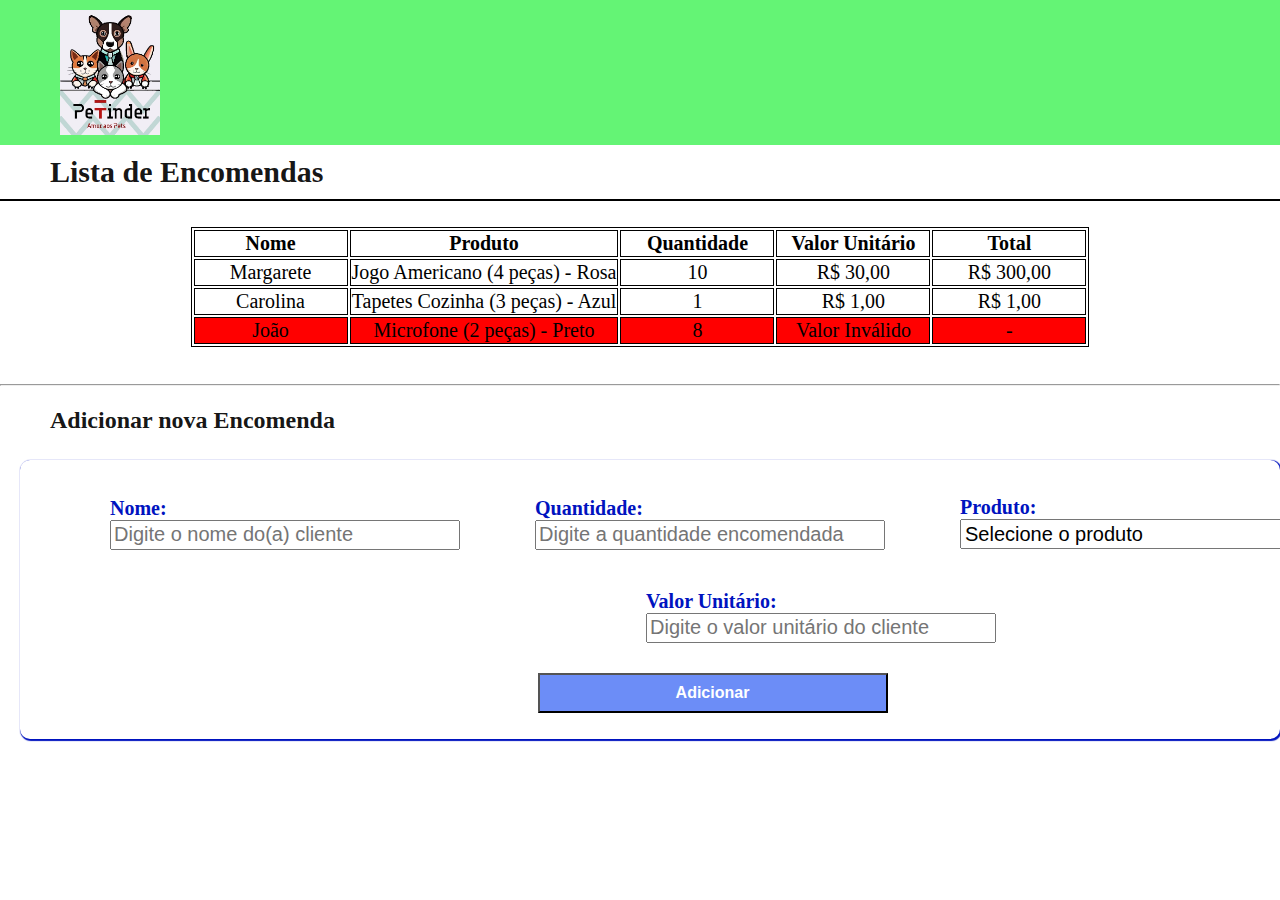
==== Site/index.html @ 67268659 "Add files via upload" ====
<html>

<head>
    <link rel="stylesheet" href="estilo.css">
    <link href="assets/imagens/logo.ico" rel = "shortcut icon"> <!-- Este comando coloca um icone na parte de cima da página-->
    <title>Petinder - Amor aos pets</title>
</head>

<body>
    <header> 
            <img src="assets/imagens/logo.jpeg" title="Amor aos pets" class="logo"/>
    </header>

    <main>  
        <section class = "corpo">
            <h1 class="titulo-padrao"> Lista de Encomendas</h1>
                       
        </section>   
    </main>
    <br>
    <table id="tabela-clientes">
            <thead>
                    <tr>
                        <th>Nome</th>
                        <th>Produto</th>
                        <th>Quantidade</th>
                        <th>Valor Unitário</th>
                        <th>Total</th>
                    </tr>
            </thead>
            
            <tbody>
                    <tr class = "cliente">
                        <td class = "info_nome">Margarete</td>
                        <td class = "info_produto">Jogo Americano (4 peças) - Rosa</td>
                        <td class = "info_qtde">10</td>
                        <td class = "info_val_unit">30</td>
                        <td class = "info_val_tot">-</td>
                    </tr>
                            
                    <tr class = "cliente">
                        <td class = "info_nome">Carolina</td>
                        <td class = "info_produto">Tapetes Cozinha (3 peças) - Azul</td>
                        <td class = "info_qtde">1</td>
                        <td class = "info_val_unit">1</td>
                        <td class = "info_val_tot">-</td>
                    </tr>

                    <tr class = "cliente">
                        <td class = "info_nome">João</td>
                        <td class = "info_produto">Microfone (2 peças) - Preto</td>
                        <td class = "info_qtde">8</td>
                        <td class = "info_val_unit">a</td>
                        <td class = "info_val_tot">-</td>
                    </tr>
            </tbody>
    </table>
<br>
    <hr>

<h1 class="titulo-nova_encomenda"> Adicionar nova Encomenda</h1>
<ul id = "mensagens-erro"></ul>
<form id="formu" class = "formulario">
    <div class="form_esquerda_superior">
        <label for="nom">Nome:</label>
        <input type="text" id="nome" placeholder="Digite o nome do(a) cliente" required>
    </div> 
       
    <div class="form_direita_superior">
        <label for="quantidd">Quantidade:</label>
        <input type="number" id="quantidade" placeholder="Digite a quantidade encomendada" min="1" max="10" required>
    </div>


    <div class="form_esquerda_inferior">
        <label for="produc">Produto:</label>
        <select id="product" placeholder="Selecione" required>
            <option value="">Selecione o produto</option>
            <option value="Toalha redonda">Tolha redonda</option>
            <option value="Jogo de pratos">Jogo de pratos</option>
            <option value="Faqueiro pequeno">Faqueiro pequeno</option>
            <option value="Faqueiro grande">Faqueiro grande</option>
        </select>
    </div>    
   
    <div class="form_direita_inferior">
        <label for="unitari">Valor Unitário:</label>
        <input type="number" id="unitario" placeholder="Digite o valor unitário do cliente" required>
    </div>

    <div class = "botao">
        <input type="submit" id="botao" value="Adicionar" class="btn-add">
    </div>

</form>

    <script src = "assets/js/valida_qtd.js"></script>
    <script src = "assets/js/valida_val_unit.js"></script>
    <script src = "assets/js/formata_unit_tot.js"></script>
    <script src = "assets/js/inclusao.js"></script>
    <script src = "assets/js/calcula_total.js"></script>
    <script src = "assets/js/excluir_linha.js"></script>
    

</body>
</html>
---- Site/estilo.css ----
/*COMENTÁRIO*/ /* Estilização geral do site*/

body{
    font-family:"Lucida Sans Unicode";
    margin: 0;
    padding: 0;
    border: 0; 
    font-size: 22px;
    font-weight: bold;
    text-align: center;
}


/*Estilização do HEADER da página*/

header{
    background-color: rgba(7, 238, 34, 0.625);
    display: flex;
}
.logo{
    padding: 10px;
    margin: 0 0 0 50;
    width: 100px;
    float: left;
}

.corpo{
    border-bottom: 2px solid;
    width:100%;  
}

.titulo-padrao{
    margin: 0 0 0 50;
    padding-top: 10px;
    padding-bottom: 10px;
    text-align: left;
    font-size: 30px;
    color: #000000ec;
}

.info-invalida{
    background-color: rgb(255,0,0);
}

.titulo-nova_encomenda{
    margin: 0 0 0 50;
    padding-top: 10px;
    padding-bottom: 10px;
    text-align: left;
    font-size: 24px;
    color: #000000ec;
}

.formulario{
    max-width: 1450px;
    font-size: 20px;
    margin-top: 16px;
    margin-left: 20px;
    padding: 0.8em;
    display: block;
    font-family:'open_sansregular';
    -moz-border-radius: 10px;
    -webkit-border-radius: 10px;
    border-radius: 10px;
    color: rgb(0, 19, 191);
    -moz-box-shadow: 1px 1px 1px 1px rgb(0, 19, 191);
    -webkit-box-shadow: 1px 1px 1px 1px rgb(0, 19, 191);
    box-shadow: 1px 1px 1px 1px rgb(0, 19, 191);
}


.form_esquerda_superior{
    width: 400px;
    margin-left: 20px;
    padding-top: 20px;
    padding-bottom: 20px;
    text-align: left;
    display: inline-block;
    }


.form_esquerda_inferior{
    width: 250px;
    margin-left: 20px;
    padding-top: 20px;
    padding-bottom: 20px;
    text-align: left;
    display: inline-block;
    }


.form_direita_superior{
    width: 400px;
    margin-left: 20px;
    padding-top: 20px;
    padding-bottom: 20px;
    text-align: left;
    display: inline-block;
}


.form_direita_inferior{
    width: 400px;
    margin-left: 610px;
    padding-top: 20px;
    padding-bottom: 20px;
    text-align: left;
    display:grid;
}


input{
    font-size: 20px;
    height: 30px;
    width: 350px;
    position:relative;
}


input:focus {
    color:rgb(0, 0, 0);
    -moz-box-shadow: 2px 2px 2px rgb(255, 0, 0);
    -webkit-box-shadow: 2px 2px 2px rgb(255, 0, 0);
    box-shadow: 3px 3px 3px rgb(0, 0, 255);
}

select{
    font-size: 20px;
    width:350px;
    height: 30px;
    
}

.botao{   
    padding-top: 10px;
    padding-bottom: 10px;
    text-align: center;
    padding-left: 125px;
}

.btn-add {
    color: #ffffff;
    background: #6c8df7 ;
    cursor:text;
    transition: 0.5s;
    font-size: medium;
    font-weight: bold;
    font-family: Arial;
    height: 40px;
    
    text-align: center;
  }
  
.btn-add:hover {
    background-color:rgb(0, 10, 191);
    -moz-box-shadow: 0 2px 2px 2px rgb(0, 10, 191);
    -webkit-box-shadow: 0 2px 2px 2px rgb(0, 0, 0);
    box-shadow: 0 2px 2px 2px rgb(0, 0, 255);
  }


table, th, td {
    border: 1px solid;
    text-align: center;
    min-width: 150px;
    table-layout: fixed;
    font-size: 20px;
    margin: 0 auto;
    left: 300px;  
  }

#mensagens-erro{
    color: red;
    font-size: 14px;
    text-align: left;

}
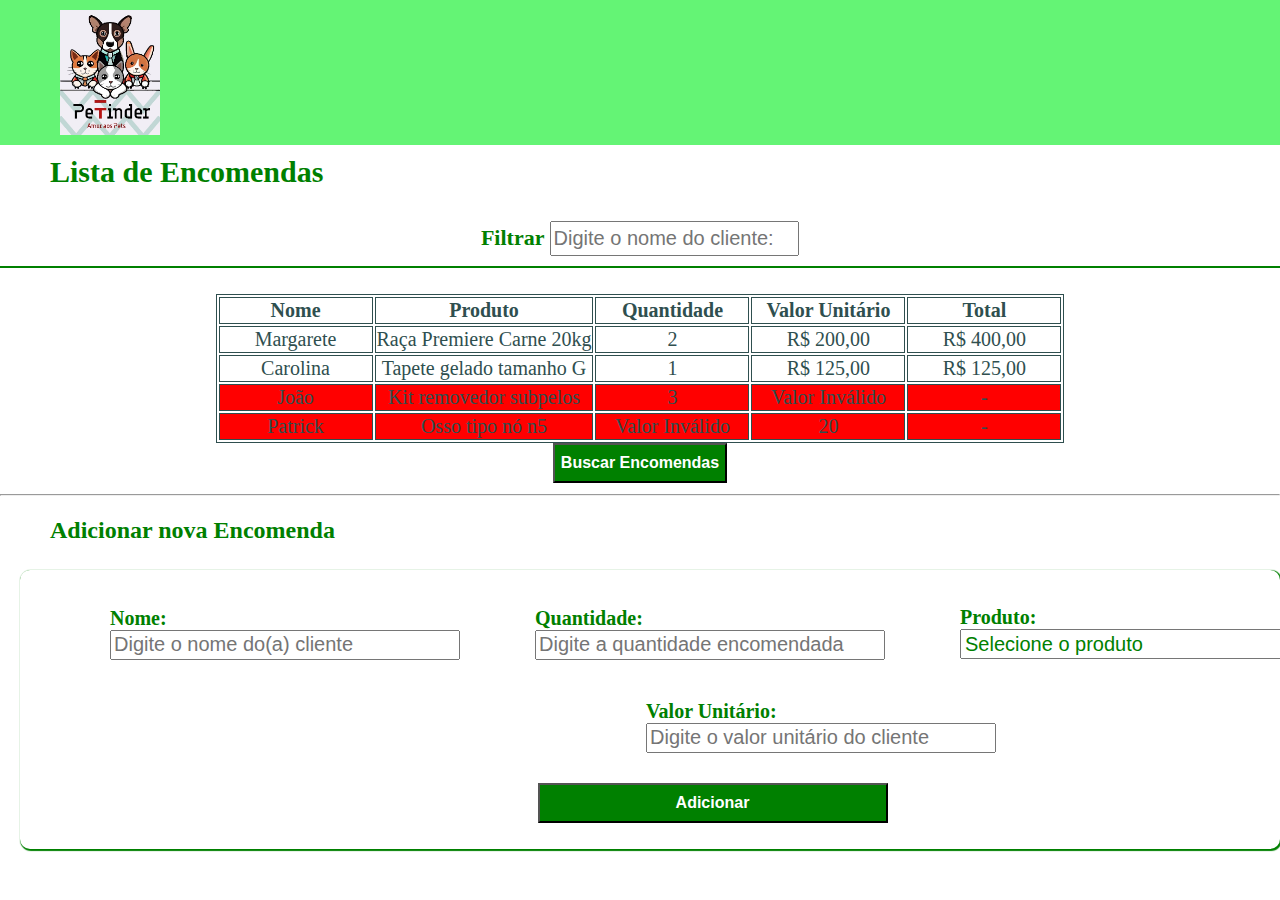
==== commit d018630b: "Add files via upload" ====
--- a/Site/index.html
+++ b/Site/index.html
@@ -14,7 +14,10 @@
     <main>  
         <section class = "corpo">
             <h1 class="titulo-padrao"> Lista de Encomendas</h1>
-                       
+            <p id="cotacao_dolar"></p>
+            <label class = "textFiltrar" for= "filtraTabela">Filtrar</label>
+            <input type= "text" id="filtrar-tabela" placeholder= "Digite o nome do cliente: ">
+                     
         </section>   
     </main>
     <br>
@@ -32,29 +35,40 @@
             <tbody>
                     <tr class = "cliente">
                         <td class = "info_nome">Margarete</td>
-                        <td class = "info_produto">Jogo Americano (4 peças) - Rosa</td>
-                        <td class = "info_qtde">10</td>
-                        <td class = "info_val_unit">30</td>
+                        <td class = "info_produto">Raça Premiere Carne 20kg</td>
+                        <td class = "info_qtde">2</td>
+                        <td class = "info_val_unit">200</td>
                         <td class = "info_val_tot">-</td>
                     </tr>
                             
                     <tr class = "cliente">
                         <td class = "info_nome">Carolina</td>
-                        <td class = "info_produto">Tapetes Cozinha (3 peças) - Azul</td>
+                        <td class = "info_produto">Tapete gelado tamanho G</td>
                         <td class = "info_qtde">1</td>
-                        <td class = "info_val_unit">1</td>
+                        <td class = "info_val_unit">125</td>
                         <td class = "info_val_tot">-</td>
                     </tr>
 
                     <tr class = "cliente">
                         <td class = "info_nome">João</td>
-                        <td class = "info_produto">Microfone (2 peças) - Preto</td>
-                        <td class = "info_qtde">8</td>
+                        <td class = "info_produto">Kit removedor subpelos</td>
+                        <td class = "info_qtde">3</td>
                         <td class = "info_val_unit">a</td>
+                        <td class = "info_val_tot">-</td>
+                    </tr>
+
+                    <tr class = "cliente">
+                        <td class = "info_nome">Patrick</td>
+                        <td class = "info_produto">Osso tipo nó n5</td>
+                        <td class = "info_qtde">-1</td>
+                        <td class = "info_val_unit">20</td>
                         <td class = "info_val_tot">-</td>
                     </tr>
             </tbody>
     </table>
+
+    <button id="buscar-encomendas" class="btn-add">Buscar Encomendas</button>
+
 <br>
     <hr>
 
@@ -76,10 +90,12 @@
         <label for="produc">Produto:</label>
         <select id="product" placeholder="Selecione" required>
             <option value="">Selecione o produto</option>
-            <option value="Toalha redonda">Tolha redonda</option>
-            <option value="Jogo de pratos">Jogo de pratos</option>
-            <option value="Faqueiro pequeno">Faqueiro pequeno</option>
-            <option value="Faqueiro grande">Faqueiro grande</option>
+            <option value="Ração Golden 15kg">Ração Golden 15kg</option>
+            <option value="Cama acolchoada tamanho G">Cama acolchoada tamanho G</option>
+            <option value="Petiscos caninos">Petiscos caninos</option>
+            <option value="Kit Banho Anti Pulgas">Kit Banho Anti Pulgas</option>
+            <option value="Coleira modelo peitoral">Coleira modelo peitoral</option>
+            <option value="Guia de passeio com mola">Guia de passeio com mola</option>
         </select>
     </div>    
    
@@ -100,7 +116,9 @@
     <script src = "assets/js/inclusao.js"></script>
     <script src = "assets/js/calcula_total.js"></script>
     <script src = "assets/js/excluir_linha.js"></script>
-    
+    <script src = "assets/js/filtrar.js"></script>
+    <script src = "assets/js/buscar-encomenda.js"></script>
+    <script src = "assets/js/cotacao.js"></script>
 
 </body>
 </html>--- a/Site/estilo.css
+++ b/Site/estilo.css
@@ -26,7 +26,13 @@
 
 .corpo{
     border-bottom: 2px solid;
+    color: rgba(187, 19, 19);
+    border-color: green;
     width:100%;  
+}
+
+.textFiltrar{
+    color: green;
 }
 
 .titulo-padrao{
@@ -35,11 +41,11 @@
     padding-bottom: 10px;
     text-align: left;
     font-size: 30px;
-    color: #000000ec;
+    color: green;
 }
 
 .info-invalida{
-    background-color: rgb(255,0,0);
+    background-color: red;
 }
 
 .titulo-nova_encomenda{
@@ -48,7 +54,7 @@
     padding-bottom: 10px;
     text-align: left;
     font-size: 24px;
-    color: #000000ec;
+    color: green;
 }
 
 .formulario{
@@ -62,10 +68,10 @@
     -moz-border-radius: 10px;
     -webkit-border-radius: 10px;
     border-radius: 10px;
-    color: rgb(0, 19, 191);
-    -moz-box-shadow: 1px 1px 1px 1px rgb(0, 19, 191);
-    -webkit-box-shadow: 1px 1px 1px 1px rgb(0, 19, 191);
-    box-shadow: 1px 1px 1px 1px rgb(0, 19, 191);
+    color: green;
+    -moz-box-shadow: 1px 1px 1px 1px green;
+    -webkit-box-shadow: 1px 1px 1px 1px green;
+    box-shadow: 1px 1px 1px 1px green;
 }
 
 
@@ -121,11 +127,12 @@
     color:rgb(0, 0, 0);
     -moz-box-shadow: 2px 2px 2px rgb(255, 0, 0);
     -webkit-box-shadow: 2px 2px 2px rgb(255, 0, 0);
-    box-shadow: 3px 3px 3px rgb(0, 0, 255);
+    box-shadow: 3px 3px 3px rgba(6, 101, 28, 0.559);
 }
 
 select{
     font-size: 20px;
+    color: green;
     width:350px;
     height: 30px;
     
@@ -136,26 +143,26 @@
     padding-bottom: 10px;
     text-align: center;
     padding-left: 125px;
+    padding-top: 10px;
 }
 
 .btn-add {
     color: #ffffff;
-    background: #6c8df7 ;
+    background: green;
     cursor:text;
     transition: 0.5s;
     font-size: medium;
     font-weight: bold;
     font-family: Arial;
     height: 40px;
-    
     text-align: center;
   }
   
 .btn-add:hover {
-    background-color:rgb(0, 10, 191);
-    -moz-box-shadow: 0 2px 2px 2px rgb(0, 10, 191);
+    background-color:rgba(1, 155, 37, 0.366);
+    -moz-box-shadow: 0 2px 2px 2px rgba(1, 155, 37, 0.366);
     -webkit-box-shadow: 0 2px 2px 2px rgb(0, 0, 0);
-    box-shadow: 0 2px 2px 2px rgb(0, 0, 255);
+    box-shadow: 0 2px 2px 2px rgba(1, 155, 37, 0.366);
   }
 
 
@@ -166,7 +173,8 @@
     table-layout: fixed;
     font-size: 20px;
     margin: 0 auto;
-    left: 300px;  
+    left: 300px; 
+    color:darkslategrey;
   }
 
 #mensagens-erro{
@@ -174,4 +182,19 @@
     font-size: 14px;
     text-align: left;
 
-}  +}  
+
+.fadeOut{
+    opacity: 0;
+    transition: 1s;
+}
+
+#filtrar-tabela{
+    width: 19.5%;
+    height: 35px;
+    margin-bottom: 10px;
+}
+
+.invisivel{
+    display: none;
+}